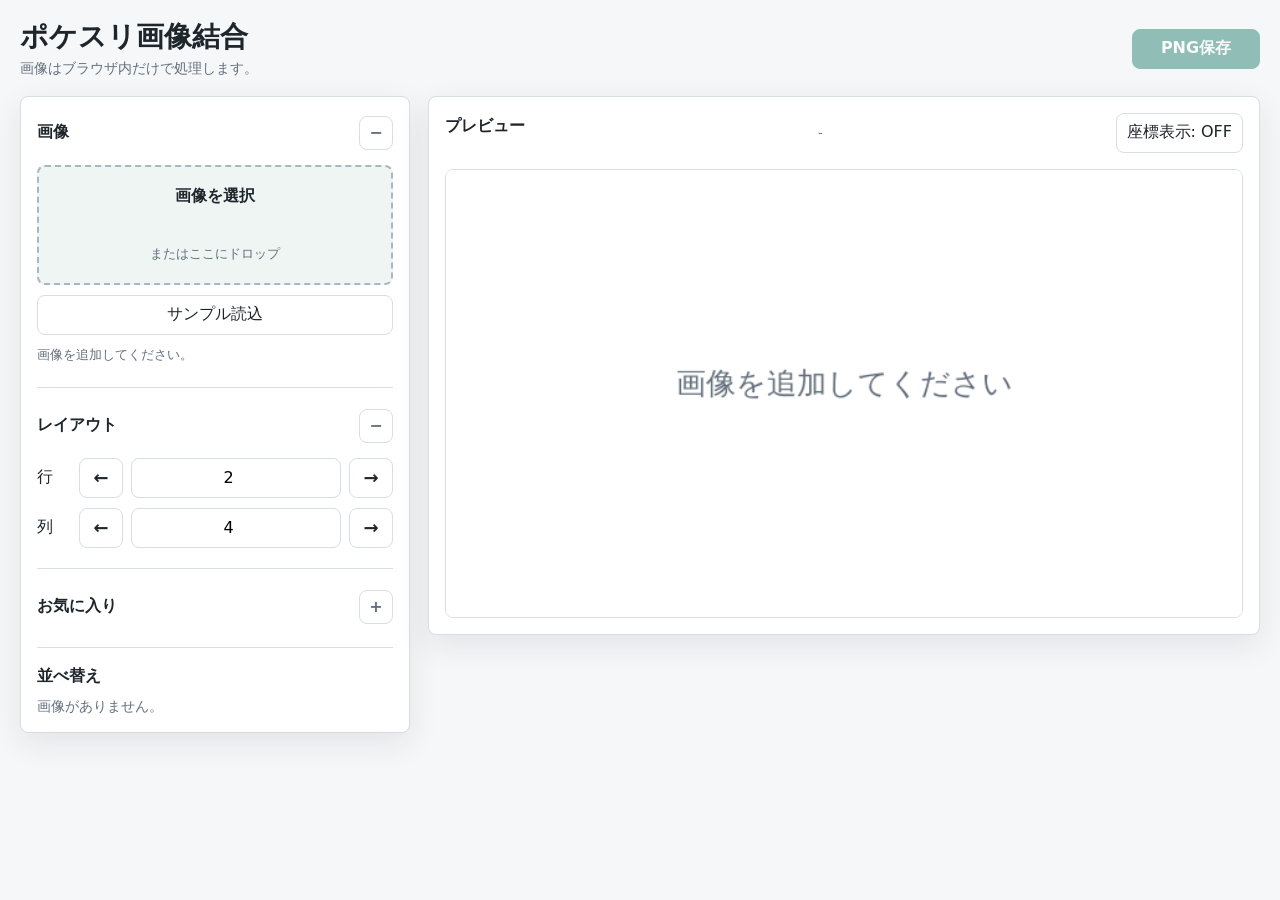
==== index.html @ 8f2b80c2 "Create Pokemonsleep image merge app" ====
<!doctype html>
<html lang="ja">
  <head>
    <meta charset="utf-8">
    <meta name="viewport" content="width=device-width, initial-scale=1">
    <title>ポケスリ画像結合</title>
    <link rel="stylesheet" href="./styles.css">
  </head>
  <body>
    <main class="app-shell">
      <header class="app-header">
        <div>
          <h1>ポケスリ画像結合</h1>
          <p>画像はブラウザ内だけで処理します。</p>
        </div>
        <button id="downloadButton" class="primary-button" type="button" disabled>PNG保存</button>
      </header>

      <section class="workspace">
        <div class="control-panel">
          <section class="panel-section collapsible-section" data-collapsible="images">
            <button class="section-toggle" type="button" data-collapse-toggle="images" aria-expanded="true">画像</button>
            <div class="section-body">
              <label class="drop-zone" id="dropZone">
                <input id="fileInput" type="file" accept="image/*" multiple>
                <span>画像を選択</span>
                <small>またはここにドロップ</small>
              </label>
              <button id="sampleButton" class="secondary-button" type="button">サンプル読込</button>
              <p id="statusText" class="status-text">画像を追加してください。</p>
            </div>
          </section>

          <section class="panel-section collapsible-section" data-collapsible="layout">
            <button class="section-toggle" type="button" data-collapse-toggle="layout" aria-expanded="true">レイアウト</button>
            <div class="section-body">
              <div class="stepper-row">
                <span>行</span>
                <button class="icon-button" type="button" data-step-target="rows" data-step="-1" aria-label="行を減らす">←</button>
                <input id="rowsInput" class="number-input" type="number" min="1" max="12" value="2" inputmode="numeric">
                <button class="icon-button" type="button" data-step-target="rows" data-step="1" aria-label="行を増やす">→</button>
              </div>
              <div class="stepper-row">
                <span>列</span>
                <button class="icon-button" type="button" data-step-target="cols" data-step="-1" aria-label="列を減らす">←</button>
                <input id="colsInput" class="number-input" type="number" min="1" max="12" value="4" inputmode="numeric">
                <button class="icon-button" type="button" data-step-target="cols" data-step="1" aria-label="列を増やす">→</button>
              </div>
            </div>
          </section>

          <section class="panel-section collapsible-section is-collapsed" data-collapsible="favorites">
            <button class="section-toggle" type="button" data-collapse-toggle="favorites" aria-expanded="false">お気に入り</button>
            <div class="section-body">
              <div id="favoriteList" class="favorite-list"></div>
            </div>
          </section>

          <section class="panel-section">
            <h2>並べ替え</h2>
            <div id="imageList" class="image-list empty-list">画像がありません。</div>
          </section>
        </div>

        <section class="preview-panel">
          <div class="preview-header">
            <h2>プレビュー</h2>
            <span id="previewInfo">-</span>
            <button id="coordinateToggle" class="text-button coordinate-toggle" type="button" aria-pressed="false">座標表示: OFF</button>
          </div>
          <div class="preview-frame">
            <canvas id="previewCanvas"></canvas>
          </div>
        </section>
      </section>
    </main>

    <script src="./app.js"></script>
  </body>
</html>
---- styles.css ----
:root {
  color-scheme: light;
  --bg: #f6f7f9;
  --surface: #ffffff;
  --surface-strong: #eef5f3;
  --text: #1e252b;
  --muted: #64707d;
  --line: #d7dde3;
  --accent: #167a68;
  --accent-dark: #0f5d50;
  --danger: #a33a32;
  --shadow: 0 10px 32px rgba(28, 38, 48, 0.09);
}

* {
  box-sizing: border-box;
}

body {
  margin: 0;
  min-height: 100vh;
  background: var(--bg);
  color: var(--text);
  font-family: system-ui, -apple-system, BlinkMacSystemFont, "Segoe UI", sans-serif;
  letter-spacing: 0;
}

button,
input {
  font: inherit;
}

button {
  cursor: pointer;
}

button:disabled {
  cursor: not-allowed;
  opacity: 0.45;
}

.app-shell {
  width: min(1440px, 100%);
  margin: 0 auto;
  padding: 20px;
}

.app-header {
  display: flex;
  align-items: center;
  justify-content: space-between;
  gap: 16px;
  margin-bottom: 18px;
}

.app-header h1 {
  margin: 0;
  font-size: 28px;
  line-height: 1.2;
}

.app-header p {
  margin: 6px 0 0;
  color: var(--muted);
  font-size: 14px;
}

.workspace {
  display: grid;
  grid-template-columns: 390px minmax(0, 1fr);
  gap: 18px;
  align-items: start;
}

.control-panel,
.preview-panel {
  background: var(--surface);
  border: 1px solid var(--line);
  border-radius: 8px;
  box-shadow: var(--shadow);
}

.control-panel {
  padding: 16px;
}

.panel-section + .panel-section {
  margin-top: 20px;
  padding-top: 18px;
  border-top: 1px solid var(--line);
}

.panel-section h2,
.preview-header h2 {
  margin: 0 0 12px;
  font-size: 16px;
  line-height: 1.3;
}


.section-toggle {
  display: flex;
  align-items: center;
  justify-content: space-between;
  width: 100%;
  min-height: 40px;
  border: 0;
  background: transparent;
  color: var(--text);
  padding: 0;
  font-weight: 700;
  text-align: left;
}

.section-toggle::after {
  content: "−";
  display: grid;
  place-items: center;
  width: 32px;
  height: 32px;
  border: 1px solid var(--line);
  border-radius: 8px;
  color: var(--muted);
}

.collapsible-section.is-collapsed .section-toggle::after {
  content: "+";
}

.collapsible-section.is-collapsed .section-body {
  display: none;
}

.section-body {
  margin-top: 12px;
}

.coordinate-toggle {
  min-width: 112px;
  padding: 0 10px;
  white-space: nowrap;
}

.coordinate-toggle[aria-pressed="true"] {
  border-color: var(--accent);
  color: var(--accent-dark);
  font-weight: 700;
}
.drop-zone {
  display: grid;
  place-items: center;
  min-height: 120px;
  border: 2px dashed #aab7c2;
  border-radius: 8px;
  background: var(--surface-strong);
  color: var(--text);
  text-align: center;
  transition: border-color 160ms ease, background 160ms ease;
}

.drop-zone input {
  position: absolute;
  width: 1px;
  height: 1px;
  opacity: 0;
  pointer-events: none;
}

.drop-zone span {
  display: block;
  font-weight: 700;
}

.drop-zone small {
  color: var(--muted);
}

.drop-zone.is-dragging {
  border-color: var(--accent);
  background: #e2f1ed;
}

.primary-button,
.secondary-button,
.text-button,
.danger-button,
.icon-button {
  min-height: 40px;
  border: 1px solid var(--line);
  border-radius: 8px;
  background: var(--surface);
  color: var(--text);
}

.primary-button {
  min-width: 128px;
  border-color: var(--accent);
  background: var(--accent);
  color: #fff;
  font-weight: 700;
}

.primary-button:not(:disabled):hover {
  background: var(--accent-dark);
}

.secondary-button {
  width: 100%;
  margin-top: 10px;
}

.text-button {
  padding: 0 10px;
}

.danger-button {
  padding: 0 10px;
  color: var(--danger);
}

.status-text {
  min-height: 22px;
  margin: 10px 0 0;
  color: var(--muted);
  font-size: 13px;
  line-height: 1.5;
}

.stepper-row {
  display: grid;
  grid-template-columns: 34px 44px minmax(72px, 1fr) 44px;
  gap: 8px;
  align-items: center;
  margin-top: 10px;
}

.icon-button {
  width: 44px;
  padding: 0;
  font-size: 18px;
  font-weight: 700;
}

.number-input {
  width: 100%;
  min-height: 40px;
  border: 1px solid var(--line);
  border-radius: 8px;
  padding: 0 10px;
  text-align: center;
}

.favorite-list {
  display: grid;
  gap: 10px;
}

.favorite-row {
  display: grid;
  grid-template-columns: minmax(72px, 1fr) auto auto auto;
  gap: 8px;
  align-items: center;
}

.favorite-label {
  color: var(--muted);
  font-size: 13px;
}

.compact-danger-button {
  min-width: 54px;
  padding: 0 8px;
  font-size: 13px;
}

.image-list {
  display: grid;
  gap: 10px;
}

.empty-list {
  color: var(--muted);
  font-size: 14px;
}

.image-item {
  display: grid;
  grid-template-columns: 64px minmax(0, 1fr);
  gap: 10px;
  padding: 8px;
  border: 1px solid var(--line);
  border-radius: 8px;
  background: #fbfcfd;
}

.image-thumb {
  width: 64px;
  height: 64px;
  border: 1px solid var(--line);
  border-radius: 6px;
  object-fit: cover;
  background: #fff;
}

.empty-thumb {
  display: grid;
  place-items: center;
  background: #fff;
}

.empty-thumb::after {
  content: "空";
  color: var(--muted);
  font-size: 12px;
}

.image-meta {
  min-width: 0;
}

.image-name {
  overflow: hidden;
  text-overflow: ellipsis;
  white-space: nowrap;
  font-size: 13px;
  font-weight: 700;
}

.image-size {
  margin-top: 3px;
  color: var(--muted);
  font-size: 12px;
}

.move-grid {
  display: grid;
  grid-template-columns: repeat(4, 40px) minmax(54px, auto);
  gap: 6px;
  margin-top: 8px;
}

.preview-panel {
  min-width: 0;
  overflow: hidden;
}

.preview-header {
  display: grid;
  grid-template-columns: auto minmax(0, 1fr) auto;
  align-items: center;
  gap: 12px;
  padding: 16px 16px 0;
}

.preview-header span {
  min-width: 0;
  color: var(--muted);
  font-size: 13px;
  text-align: center;
}

.preview-frame {
  margin: 0;
  padding: 16px;
  overflow: auto;
  max-height: calc(100vh - 124px);
}

#previewCanvas {
  display: block;
  width: 100%;
  height: auto;
  max-width: 100%;
  border: 1px solid var(--line);
  border-radius: 8px;
  background: #fff;
}

#previewCanvas.is-empty {
  min-height: 280px;
}

@media (max-width: 900px) {
  .app-shell {
    padding: 14px;
  }

  .app-header {
    align-items: stretch;
    flex-direction: column;
  }

  .app-header h1 {
    font-size: 24px;
  }

  .primary-button {
    width: 100%;
  }

  .workspace {
    grid-template-columns: 1fr;
  }

  .preview-panel {
    order: -1;
  }

  .preview-frame {
    max-height: 70vh;
  }

  .favorite-row {
    grid-template-columns: 1fr 56px 56px 56px;
  }
}

@media (max-width: 460px) {

  .preview-header {
    grid-template-columns: 1fr auto;
  }

  .preview-header h2 {
    margin-bottom: 0;
  }

  .preview-header span {
    grid-column: 1 / -1;
    grid-row: 2;
    text-align: left;
  }
  .app-shell {
    padding: 10px;
  }

  .control-panel,
  .preview-panel {
    border-radius: 8px;
  }

  .favorite-row {
    grid-template-columns: minmax(64px, 1fr) 52px 52px 52px;
    gap: 6px;
  }

  .favorite-row button {
    width: auto;
    padding: 0 6px;
    font-size: 13px;
  }

  .move-grid {
    grid-template-columns: repeat(4, minmax(36px, 1fr)) minmax(54px, 1.4fr);
  }

  .icon-button {
    width: 100%;
  }
}
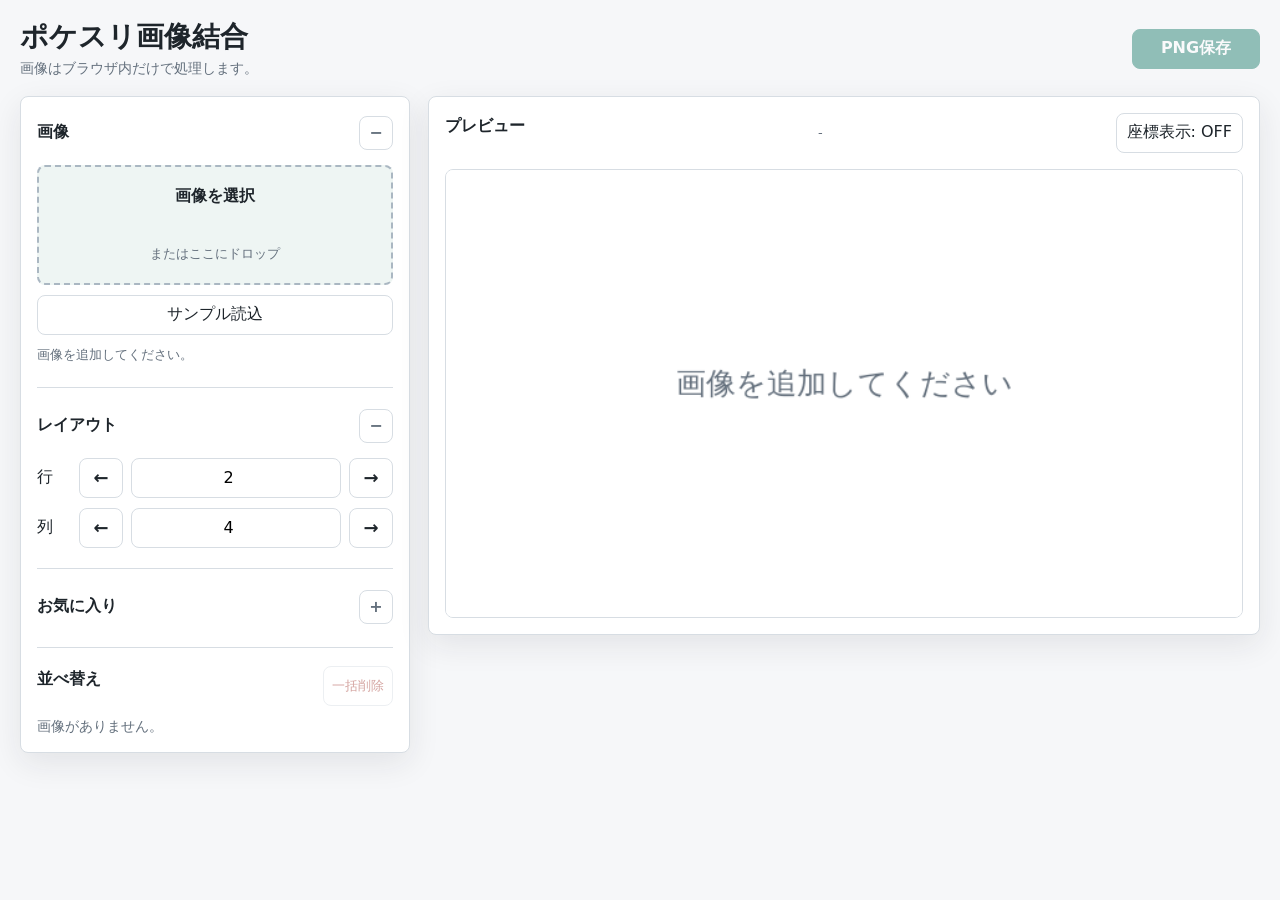
==== commit c8f0546a: "Add clear all control" ====
--- a/index.html
+++ b/index.html
@@ -37,13 +37,13 @@
               <div class="stepper-row">
                 <span>行</span>
                 <button class="icon-button" type="button" data-step-target="rows" data-step="-1" aria-label="行を減らす">←</button>
-                <input id="rowsInput" class="number-input" type="number" min="1" max="12" value="2" inputmode="numeric">
+                <input id="rowsInput" class="number-input" type="number" min="1" max="99" value="2" inputmode="numeric">
                 <button class="icon-button" type="button" data-step-target="rows" data-step="1" aria-label="行を増やす">→</button>
               </div>
               <div class="stepper-row">
                 <span>列</span>
                 <button class="icon-button" type="button" data-step-target="cols" data-step="-1" aria-label="列を減らす">←</button>
-                <input id="colsInput" class="number-input" type="number" min="1" max="12" value="4" inputmode="numeric">
+                <input id="colsInput" class="number-input" type="number" min="1" max="99" value="4" inputmode="numeric">
                 <button class="icon-button" type="button" data-step-target="cols" data-step="1" aria-label="列を増やす">→</button>
               </div>
             </div>
@@ -57,7 +57,10 @@
           </section>
 
           <section class="panel-section">
-            <h2>並べ替え</h2>
+            <div class="panel-heading-row">
+              <h2>並べ替え</h2>
+              <button id="clearAllButton" class="danger-button compact-danger-button" type="button" disabled>一括削除</button>
+            </div>
             <div id="imageList" class="image-list empty-list">画像がありません。</div>
           </section>
         </div>
@@ -78,3 +81,6 @@
     <script src="./app.js"></script>
   </body>
 </html>
+
+
+
--- a/styles.css
+++ b/styles.css
@@ -90,6 +90,18 @@
   border-top: 1px solid var(--line);
 }
 
+
+.panel-heading-row {
+  display: flex;
+  align-items: center;
+  justify-content: space-between;
+  gap: 10px;
+  margin-bottom: 12px;
+}
+
+.panel-heading-row h2 {
+  margin: 0;
+}
 .panel-section h2,
 .preview-header h2 {
   margin: 0 0 12px;
@@ -293,6 +305,12 @@
   background: #fbfcfd;
 }
 
+
+.image-item.is-selected {
+  border-color: var(--accent);
+  background: #e8f5f1;
+  box-shadow: 0 0 0 2px rgba(22, 122, 104, 0.18);
+}
 .image-thumb {
   width: 64px;
   height: 64px;
@@ -374,10 +392,12 @@
   border: 1px solid var(--line);
   border-radius: 8px;
   background: #fff;
+  cursor: crosshair;
 }
 
 #previewCanvas.is-empty {
   min-height: 280px;
+  cursor: default;
 }
 
 @media (max-width: 900px) {
@@ -463,3 +483,6 @@
 
 
 
+
+
+
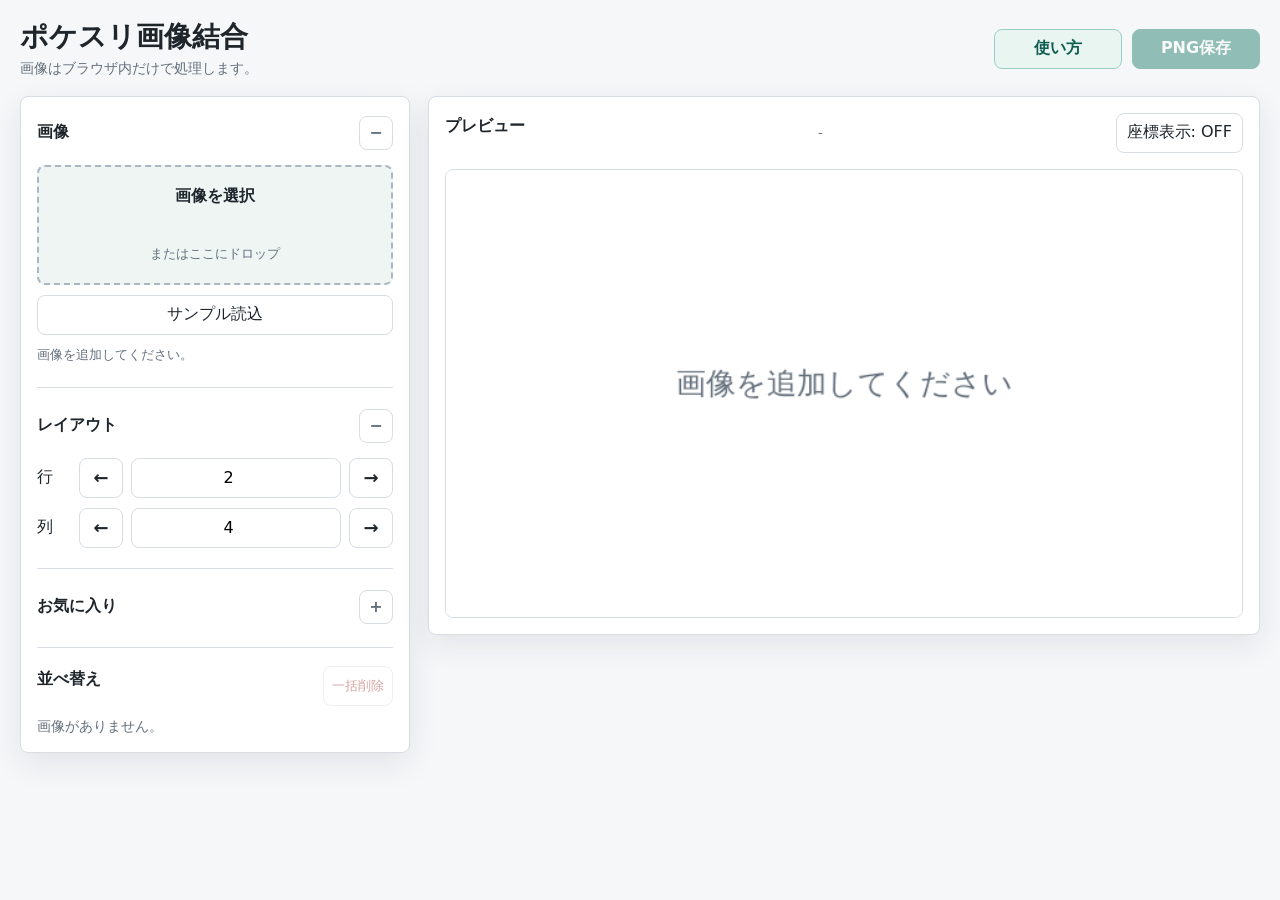
==== commit c57362eb: "Add usage guide page" ====
--- a/index.html
+++ b/index.html
@@ -13,7 +13,10 @@
           <h1>ポケスリ画像結合</h1>
           <p>画像はブラウザ内だけで処理します。</p>
         </div>
-        <button id="downloadButton" class="primary-button" type="button" disabled>PNG保存</button>
+        <div class="header-actions">
+          <a class="secondary-button header-link header-button help-button" href="./usage.html">使い方</a>
+          <button id="downloadButton" class="primary-button header-button" type="button" disabled>PNG保存</button>
+        </div>
       </header>
 
       <section class="workspace">
@@ -84,3 +87,5 @@
 
 
 
+
+
--- a/styles.css
+++ b/styles.css
@@ -399,6 +399,83 @@
   min-height: 280px;
   cursor: default;
 }
+.header-actions {
+  display: flex;
+  align-items: center;
+  justify-content: flex-end;
+  gap: 10px;
+}
+
+.header-actions .secondary-button {
+  margin-top: 0;
+}
+
+.header-button {
+  min-width: 128px;
+  min-height: 40px;
+  border-radius: 8px;
+  font-weight: 700;
+  padding: 0 16px;
+}
+
+.help-button {
+  border-color: #9ccfc3;
+  background: #e8f5f1;
+  color: var(--accent-dark);
+}
+
+.help-button:hover {
+  border-color: var(--accent);
+  background: #d9eee8;
+}
+
+.header-link {
+  display: inline-grid;
+  place-items: center;
+  text-decoration: none;
+}
+
+.usage-shell {
+  max-width: 980px;
+}
+
+.usage-header {
+  align-items: stretch;
+}
+
+.usage-page {
+  display: grid;
+  gap: 14px;
+}
+
+.usage-section {
+  background: var(--surface);
+  border: 1px solid var(--line);
+  border-radius: 8px;
+  box-shadow: var(--shadow);
+  padding: 18px;
+}
+
+.usage-section h2 {
+  margin: 0 0 10px;
+  font-size: 18px;
+}
+
+.usage-section p {
+  margin: 0 0 10px;
+  color: var(--text);
+  line-height: 1.7;
+}
+
+.usage-section p:last-child {
+  margin-bottom: 0;
+}
+
+.usage-section ul {
+  margin: 8px 0 0;
+  padding-left: 22px;
+  line-height: 1.8;
+}
 
 @media (max-width: 900px) {
   .app-shell {
@@ -418,6 +495,15 @@
     width: 100%;
   }
 
+  .header-actions {
+    width: 100%;
+  }
+
+  .header-actions .header-button {
+    flex: 1;
+    width: auto;
+  }
+
   .workspace {
     grid-template-columns: 1fr;
   }
@@ -436,7 +522,6 @@
 }
 
 @media (max-width: 460px) {
-
   .preview-header {
     grid-template-columns: 1fr auto;
   }
@@ -450,6 +535,7 @@
     grid-row: 2;
     text-align: left;
   }
+
   .app-shell {
     padding: 10px;
   }
@@ -477,12 +563,8 @@
   .icon-button {
     width: 100%;
   }
-}
-
-
-
-
-
-
-
-
+
+  .usage-section {
+    padding: 14px;
+  }
+}
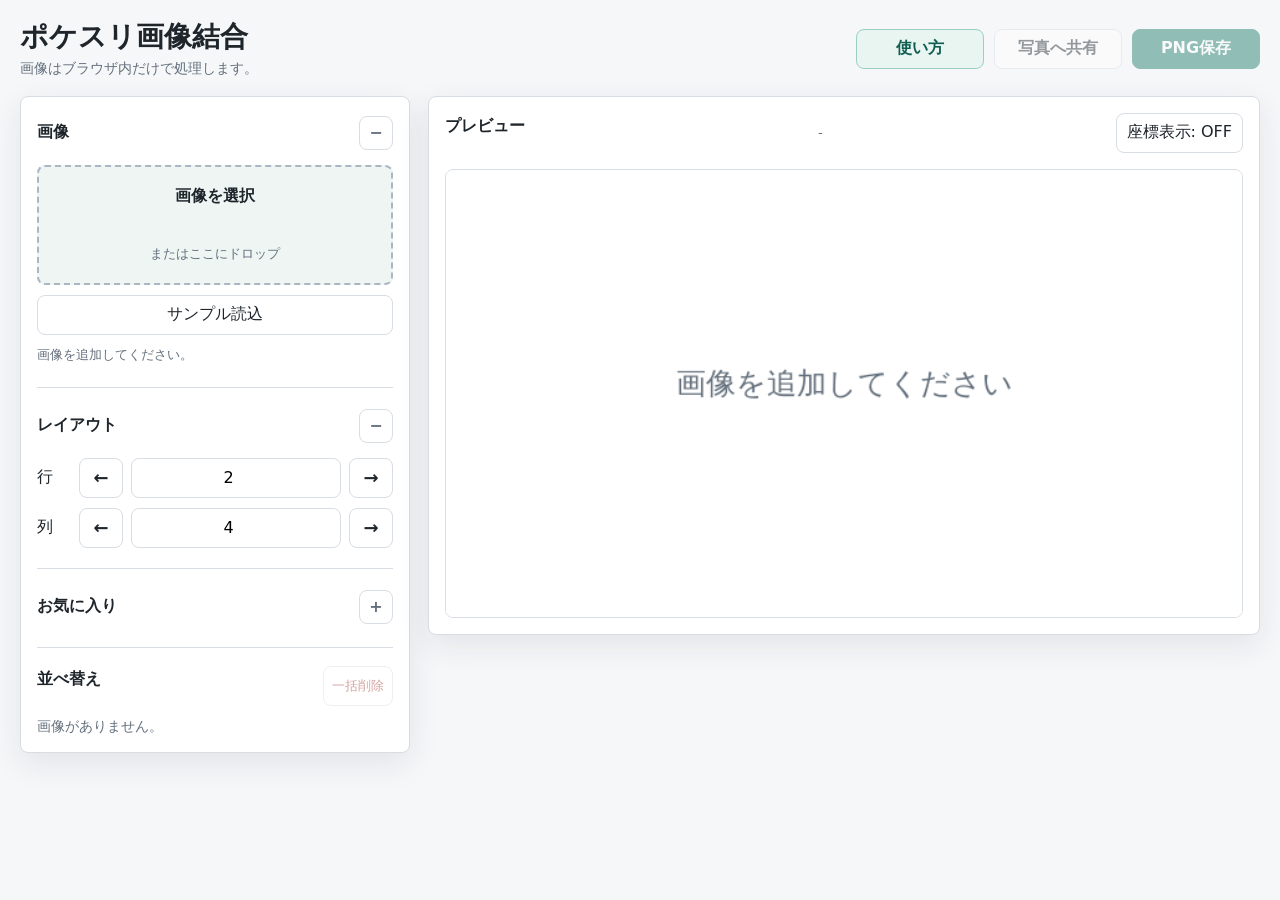
==== commit 960cd935: "Add iOS photo sharing option" ====
--- a/index.html
+++ b/index.html
@@ -15,6 +15,7 @@
         </div>
         <div class="header-actions">
           <a class="secondary-button header-link header-button help-button" href="./usage.html">使い方</a>
+          <button id="shareButton" class="secondary-button header-button" type="button" disabled>写真へ共有</button>
           <button id="downloadButton" class="primary-button header-button" type="button" disabled>PNG保存</button>
         </div>
       </header>
@@ -85,7 +86,3 @@
   </body>
 </html>
 
-
-
-
-
